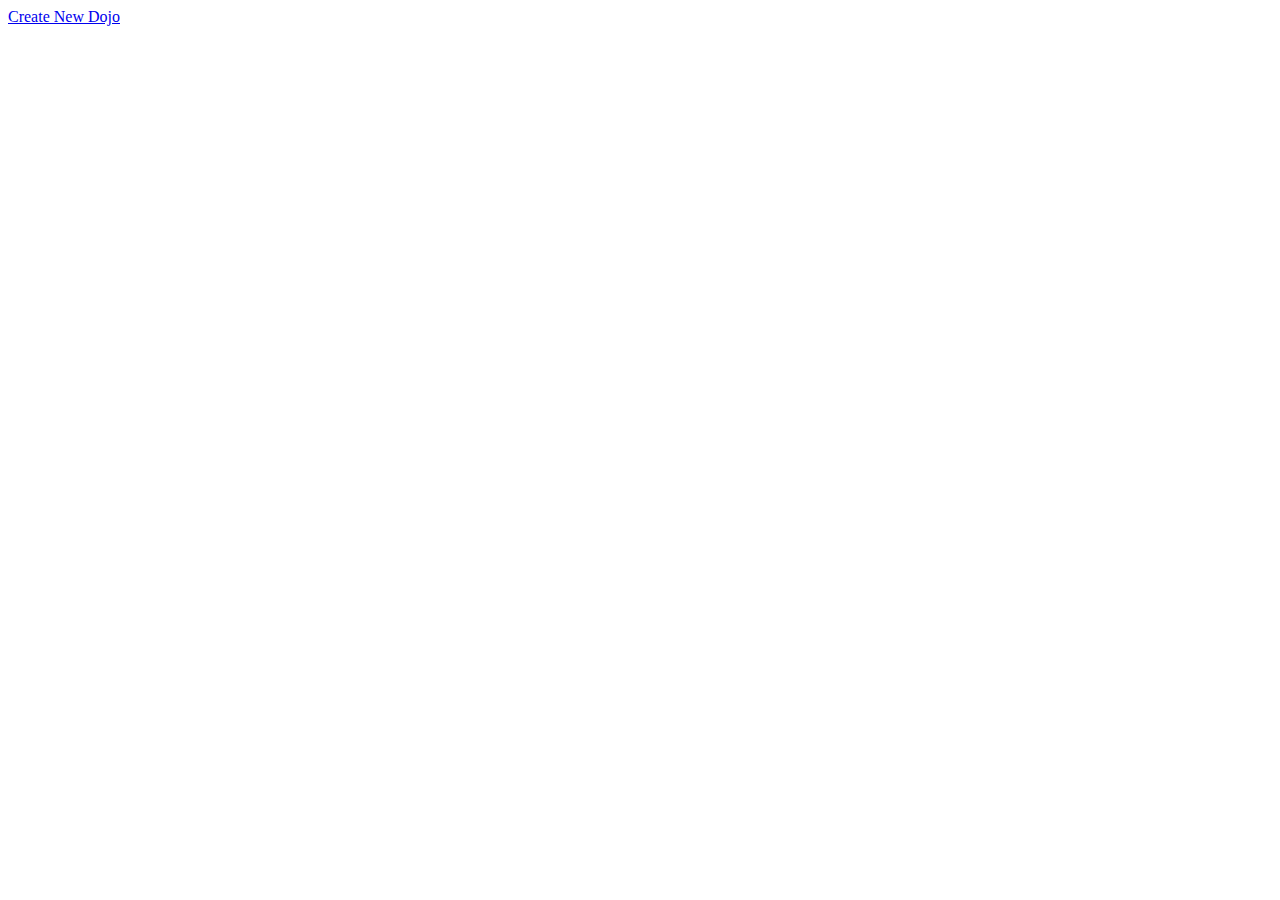
==== dojosninjas/src/main/resources/static/index.html @ b448f420 "Dojos and Ninja" ====
<!DOCTYPE html>
<html lang="en">
<head>
    <meta charset="UTF-8">
    <meta http-equiv="X-UA-Compatible" content="IE=edge">
    <meta name="viewport" content="width=device-width, initial-scale=1.0">
    <title>Main Page</title>
</head>
<body>
    <a href="/dojos/new">Create New Dojo</a>
</body>
</html>
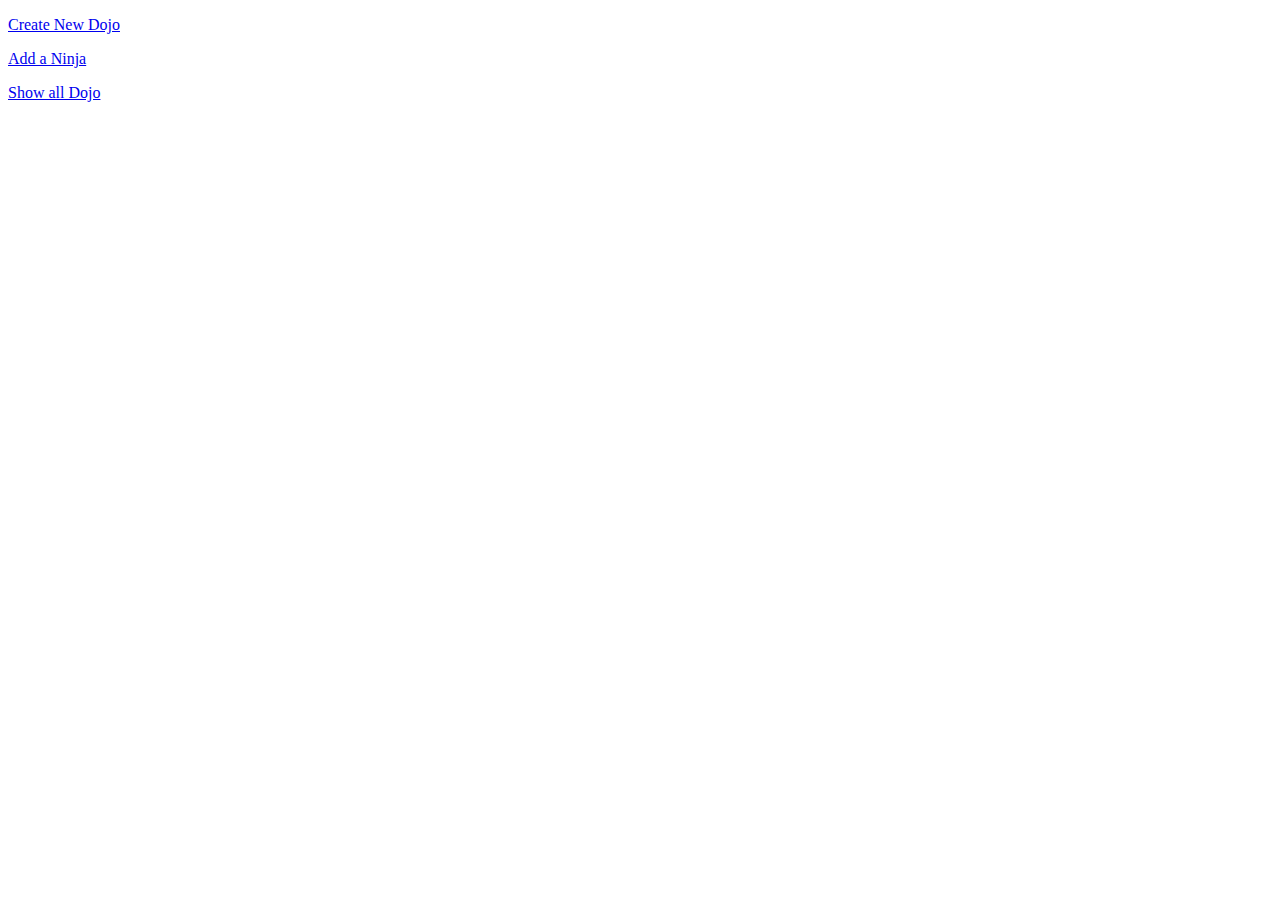
==== commit 716b65a6: "Update Display" ====
--- a/dojosninjas/src/main/resources/static/index.html
+++ b/dojosninjas/src/main/resources/static/index.html
@@ -7,6 +7,8 @@
     <title>Main Page</title>
 </head>
 <body>
-    <a href="/dojos/new">Create New Dojo</a>
+    <p><a href="/dojos/new">Create New Dojo</a></p>
+    <p><a href="/ninjas/new">Add a Ninja</a></p>
+    <p><a href="/dojos/all">Show all Dojo</a></p>
 </body>
 </html>